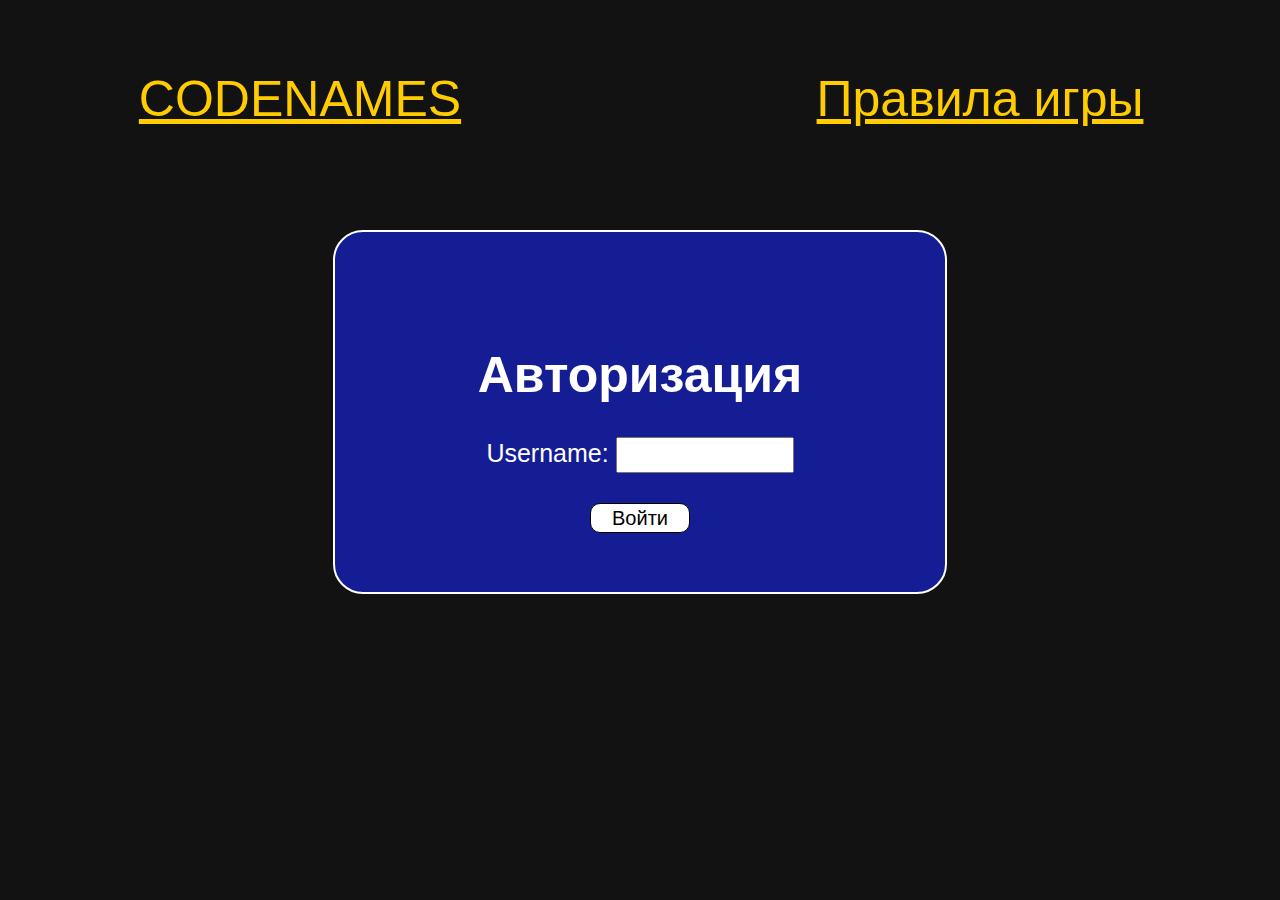
==== src/main/resources/templates/login.html @ 0f01911f "Готовая игра без авторизации" ====
<!DOCTYPE html>
<html>
    <head>
        <meta http-equiv="Content-Type" content="text/html; charset=utf-8"/>
        <title>Login form</title>
        <link rel="stylesheet" href="styles/login.css">
    </head>
    <body>
        <div class="game-info1">
            <div id="login-link"><a href="login.html">CODENAMES <body link="#ffcc00" vlink="#cecece" alink="#ff0000"></a></div>
            <div><a href="https://codenames.me/rules.pdf" target="_blank">Правила игры <body link="#ffcc00" vlink="#cecece" alink="#ff0000" ></a></div>
        </div>
        <div class="login-container">
            <h1>Авторизация</h1>
            <form id="login" action="index.html">
                <label for="username">Username:</label>
                <input type="text" id="username" name="username" maxlength="15" required>
                <br>
                <input id="submit-button" type="submit" value="Войти">
            </form>
        </div>
    </body>
</html>
---- src/main/resources/templates/styles/login.css ----
html, body {
    margin: 0;
    padding: 0;
    text-align: center;
    font-size: 25px;
    color: white;
    background: #121212;
    font-family: 'Arial'
}

.login-container {
    height: 200px;
    border: 2px solid white;
    width: 450px;
    overflow: hidden;
    margin: 150px auto;
    padding: 80px;
    background: #141d93;
    border-radius: 30px;
}

#submit-button {
    cursor: pointer;
    margin-top: 30px;
    font-size: 20px;
    width: 100px;
    height: 30px;
    background: white;
    border: 1px solid black;
    border-radius: 10px;
    color: black;
}

#username {
    width: 170px;
    height: 30px;
    font-size: 20px;
}

div {
    cursor:auto;
    font-size: 25px;
    display: block;
    border-radius: 10px;
    height: 60px;
    margin-top: 20px;
}

.game-info1 {
    display: flex;
    flex-wrap: nowrap;
    justify-content: space-between;
}

.game-info1 > div {
    width: 500px !important;
    margin: 50px !important;
    font-size: 200%;
}
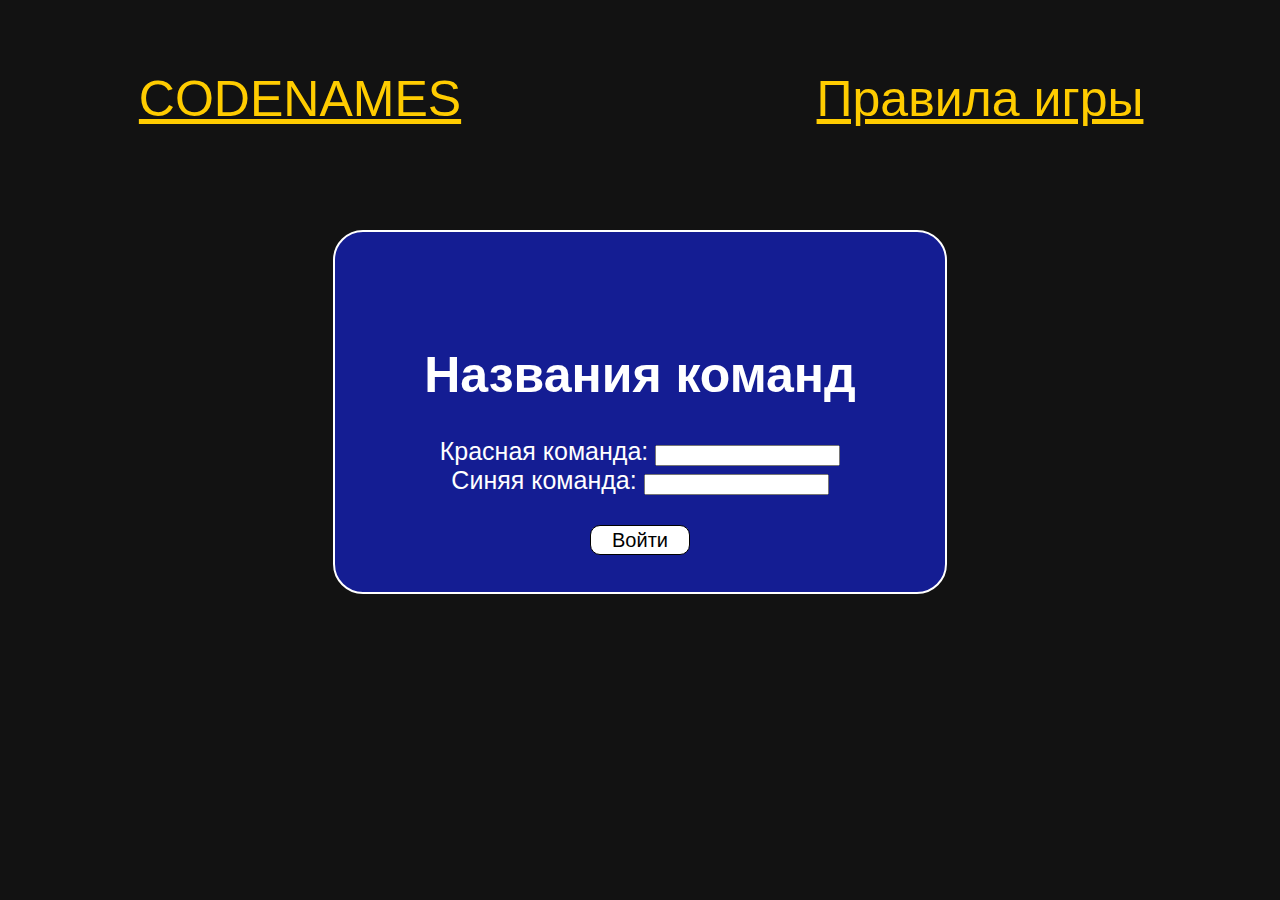
==== commit 2d70b871: "push" ====
--- a/src/main/resources/templates/login.html
+++ b/src/main/resources/templates/login.html
@@ -4,6 +4,7 @@
         <meta http-equiv="Content-Type" content="text/html; charset=utf-8"/>
         <title>Login form</title>
         <link rel="stylesheet" href="styles/login.css">
+        <script defer src="scripts/main.js"></script>
     </head>
     <body>
         <div class="game-info1">
@@ -11,10 +12,12 @@
             <div><a href="https://codenames.me/rules.pdf" target="_blank">Правила игры <body link="#ffcc00" vlink="#cecece" alink="#ff0000" ></a></div>
         </div>
         <div class="login-container">
-            <h1>Авторизация</h1>
+            <h1 id="titlename"> Названия команд</h1>
             <form id="login" action="index.html">
-                <label for="username">Username:</label>
-                <input type="text" id="username" name="username" maxlength="15" required>
+                <label id="redteamlabel" for="username1">Красная команда:</label>
+                <input type="text" id="username1" name="username1" maxlength="15" required>
+                <label id="blueteamlabel" for="username2">Синяя команда:</label>
+                <input type="text" id="username2" name="username2" maxlength="15" required>
                 <br>
                 <input id="submit-button" type="submit" value="Войти">
             </form>
--- a/src/main/resources/templates/styles/login.css
+++ b/src/main/resources/templates/styles/login.css
@@ -1,7 +1,7 @@
 html, body {
     margin: 0;
     padding: 0;
-    text-align: center;
+    text-align:center;
     font-size: 25px;
     color: white;
     background: #121212;
@@ -31,10 +31,16 @@
     color: black;
 }
 
-#username {
-    width: 170px;
-    height: 30px;
-    font-size: 20px;
+#username1 {
+   align-self: center;
+
+
+   
+}
+
+#username2 {
+    align-self: left;
+
 }
 
 div {
